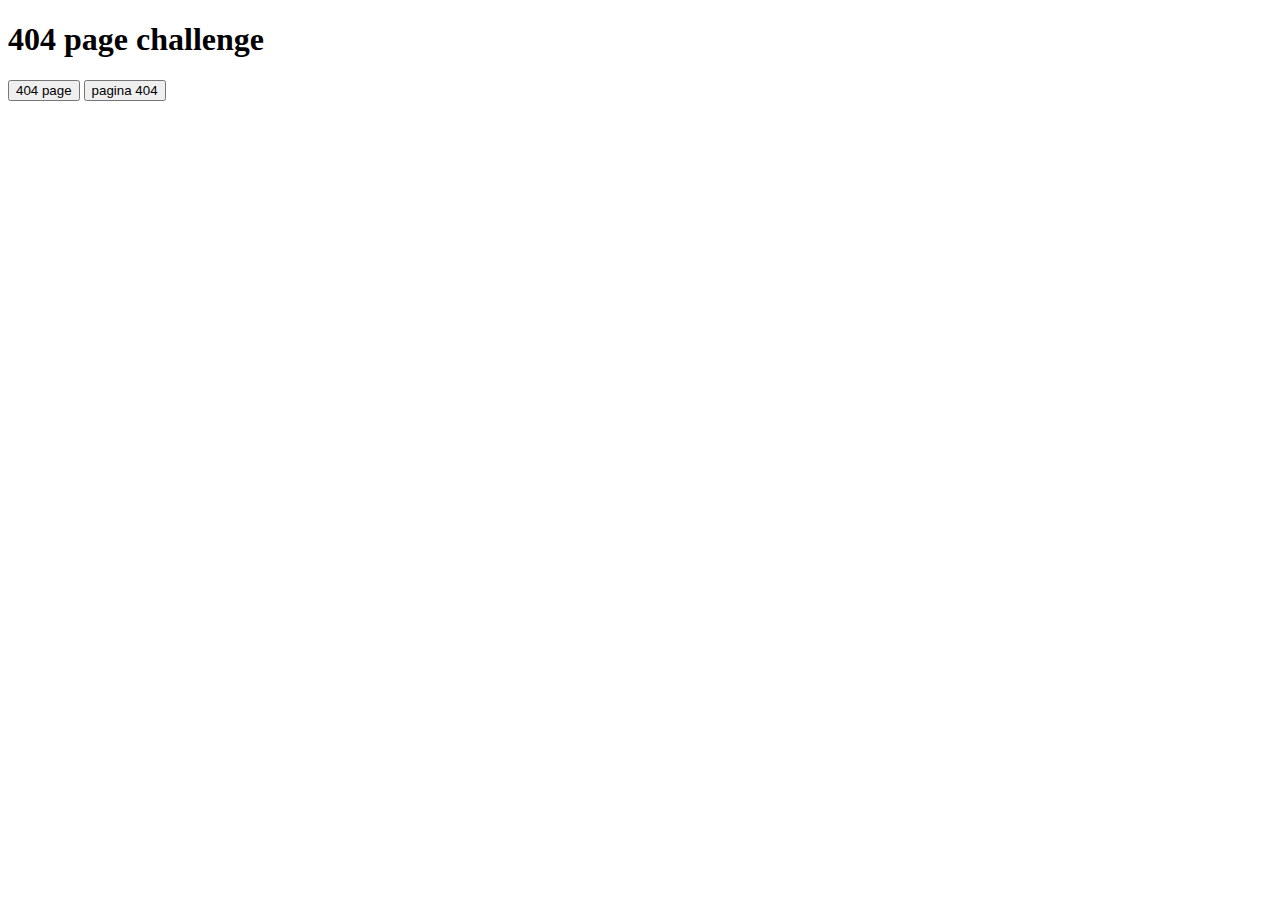
==== index.html @ 0f0b22c2 "maquetacion inicial" ====
<!DOCTYPE html>
<html lang="en">
<head>
    <meta charset="UTF-8">
    <meta name="viewport" content="width=device-width, initial-scale=1.0">
    <link rel="stylesheet" href="styles.css">
    <title>404-Not-Found</title>
</head>
<body>
    <h1>404 page challenge</h1>

    <button onclick="window.open('/404-not-found.html')">404 page</button>

    <button onclick="window.open('/404-not-found.html')">pagina 404</button>
</body>
</html>
---- styles.css ----
.img-container {
    display: flex;
    border-radius: 8px;
    background: #FFF;
    box-shadow: 0px 2px 24px 0px rgba(0, 0, 0, 0.10);
    width: 539.224px;
    height: 447.426px;
    flex-shrink: 0;
}

.mensaje {
    font-size: 1.2rem;
    width: 586px;
}
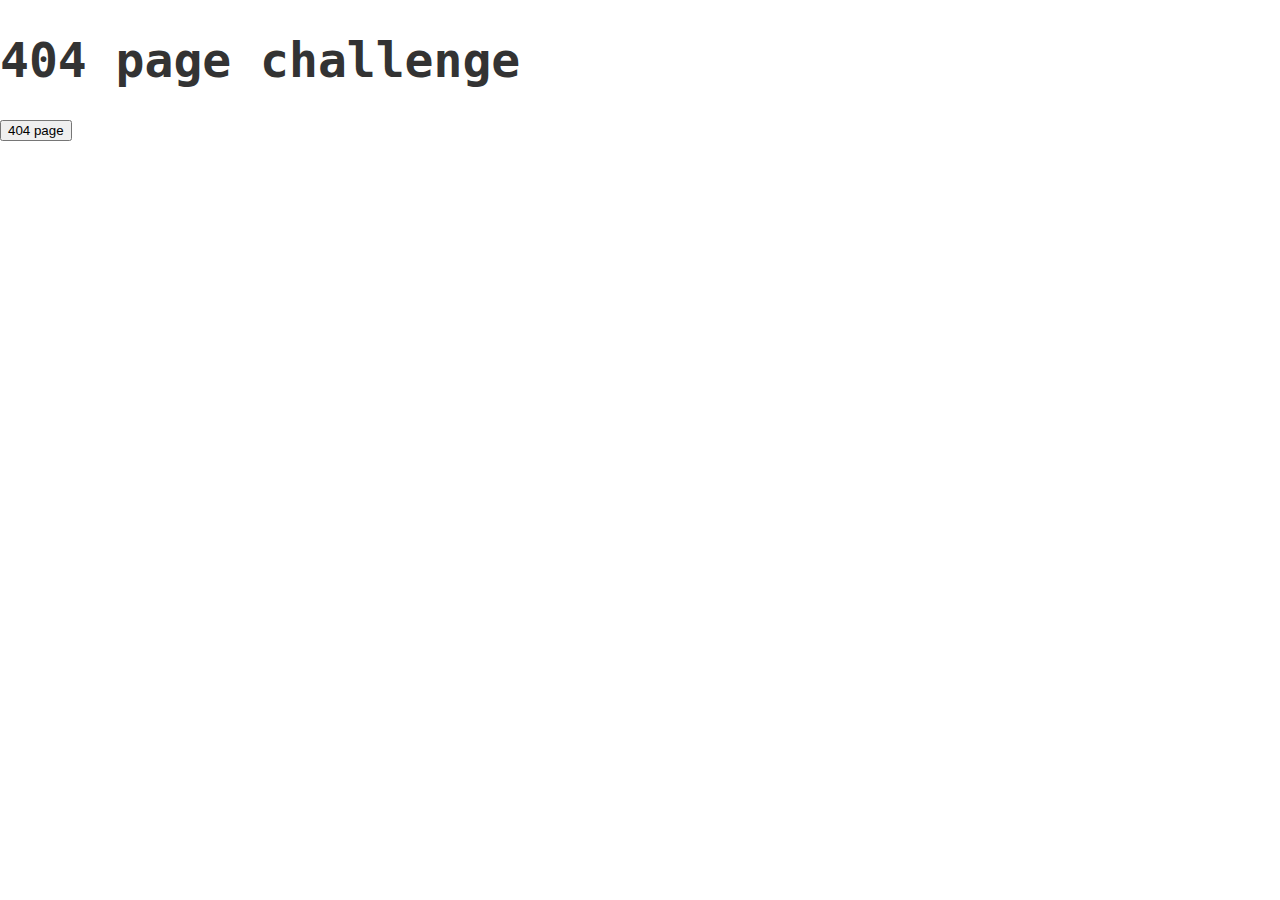
==== commit b3c07e9a: "css" ====
--- a/index.html
+++ b/index.html
@@ -7,10 +7,12 @@
     <title>404-Not-Found</title>
 </head>
 <body>
-    <h1>404 page challenge</h1>
-
-    <button onclick="window.open('/404-not-found.html')">404 page</button>
-
-    <button onclick="window.open('/404-not-found.html')">pagina 404</button>
+    <div>
+        <h1>404 page challenge</h1>
+    
+        <a href="/404-not-found.html">
+            <button>404 page</button>
+        </a>
+    </div>
 </body>
 </html>--- a/styles.css
+++ b/styles.css
@@ -1,14 +1,103 @@
-.img-container {
+:root {
+    /* --primary-color: #333; */
+    --gray-1: #333;
+    --gray-2: #4F4F4F;
+  }
+
+body {
+    font-family: 'Space Mono', monospace;
+    color: var(--gray-1);
+    margin: 0;
+    padding: 0;
+}
+.container {
+    /* display: flex; */
+    width: 100%;
+    height: 100%;
+}
+.top-container h2 {
+    color: #333;
+    font-family: Inconsolata;
+    font-size: 24px;
+    font-style: normal;
+    font-weight: 700;
+    line-height: normal;
+    letter-spacing: -1.92px;
+    text-transform: uppercase;
+}
+.left-container {
+    float: left;
+    width: 50%;
+}
+.right-container {
+    float: right;
+    width: 50%;
+}
+h1 {
+    font-size: 48px;
+}
+/* h2 {
+    color: var(--gray-2);
+    font-family: Space Mono;
+    font-size: 18px;
+    font-style: normal;
+    font-weight: 400;
+    line-height: normal;
+    letter-spacing: -0.63px;
+} */
+p {
+    font-size: 16px;
+    margin: 0 0 10px;
+}
+a {
+    text-decoration: none;
+}
+.rectangle {
     display: flex;
-    border-radius: 8px;
-    background: #FFF;
-    box-shadow: 0px 2px 24px 0px rgba(0, 0, 0, 0.10);
-    width: 539.224px;
-    height: 447.426px;
+    align-items: center;
+    width: 216px;
+    height: 68px;
+    background-color: var(--gray-1);
     flex-shrink: 0;
+    margin: 0 0 10px;
+    text-decoration: none;
+}
+.back-to-home {
+    color: #FFF;
+    font-family: Space Mono;
+    font-size: 14px;
+    font-style: normal;
+    font-weight: 700;
+    line-height: normal;
+    letter-spacing: -0.49px;
+    text-transform: uppercase;
 }
 
-.mensaje {
-    font-size: 1.2rem;
-    width: 586px;
+@media only screen and (max-width: 768px) {
+    .container {
+        width: 100%;
+        height: 100%;
+    }
+    .top-container {
+        padding: 10px;
+    }
+    .left-container {
+        float: none;
+        width: 100%;
+    }
+    .right-container {
+        float: none;
+        width: 100%;
+    }
+    h1 {
+        font-size: 64px;
+    }
+    h2 {
+        font-size: 20px;
+        margin: 0 0 10px;
+    }
+    p {
+        font-size: 24px;
+        margin: 0 0 10px;
+    }
 }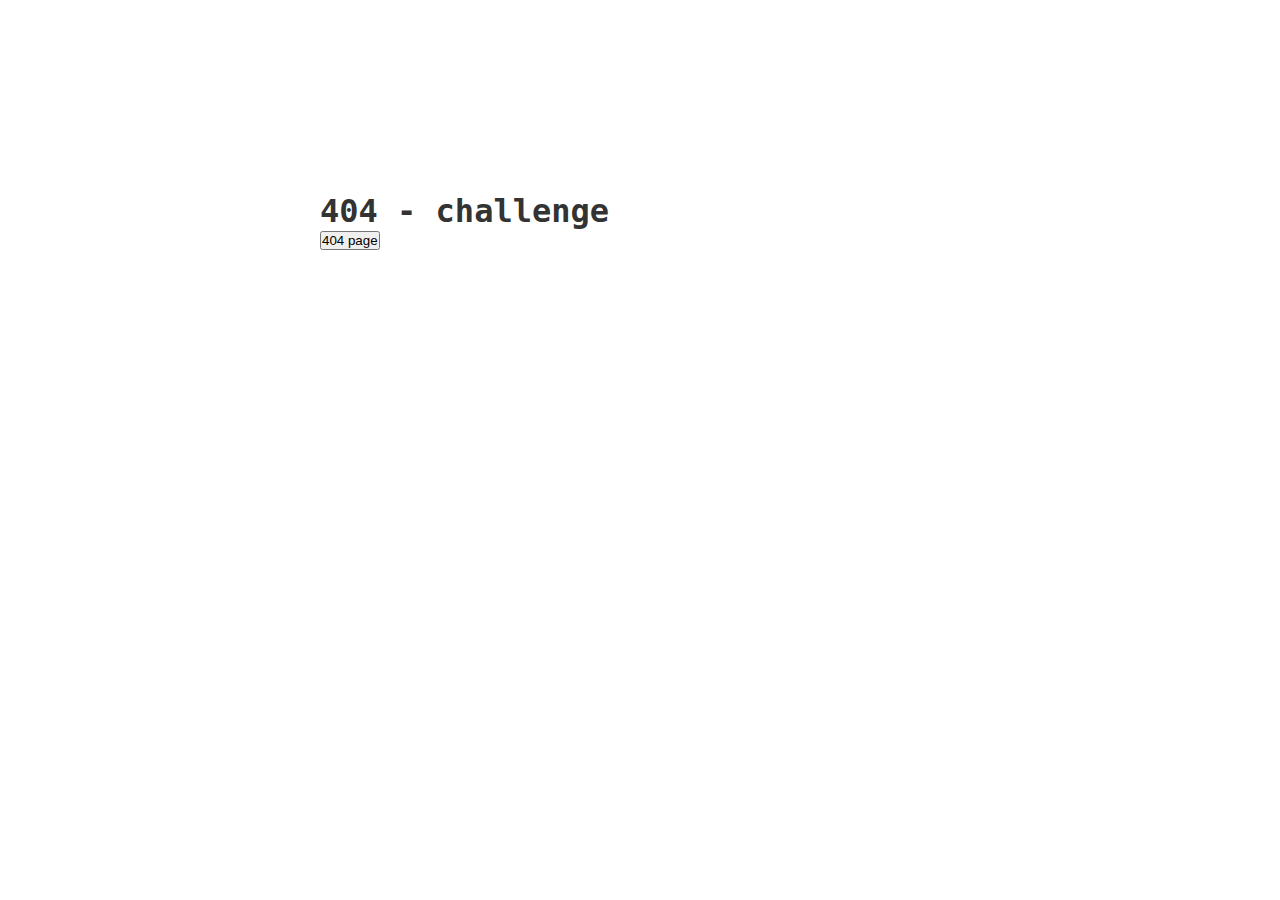
==== commit 5235dded: "cambios css" ====
--- a/index.html
+++ b/index.html
@@ -7,8 +7,8 @@
     <title>404-Not-Found</title>
 </head>
 <body>
-    <div>
-        <h1>404 page challenge</h1>
+    <div class="home-to-404">
+        <h1>404 - challenge</h1>
     
         <a href="/404-not-found.html">
             <button>404 page</button>
--- a/styles.css
+++ b/styles.css
@@ -1,19 +1,18 @@
 :root {
-    /* --primary-color: #333; */
     --gray-1: #333;
     --gray-2: #4F4F4F;
-  }
-
+}
+* {
+    box-sizing: border-box;
+    margin: 0;
+    padding: 0;
+}
 body {
     font-family: 'Space Mono', monospace;
     color: var(--gray-1);
-    margin: 0;
-    padding: 0;
 }
-.container {
-    /* display: flex; */
-    width: 100%;
-    height: 100%;
+.top-container {
+    padding: 20px 24px;
 }
 .top-container h2 {
     color: #333;
@@ -27,16 +26,32 @@
 }
 .left-container {
     float: left;
-    width: 50%;
+    text-align: center;
+}
+.left-container img {
+    width: 100%;
+    padding: 15%;
 }
 .right-container {
+    width: 100%;
     float: right;
-    width: 50%;
+    justify-content: left;
+    align-items: left;
 }
-h1 {
+.right-container h1 {
+    padding: 0 1px 30px 24px;
+    color: var(--gray-1);
+    font-family: Space Mono;
     font-size: 48px;
+    font-style: normal;
+    font-weight: 700;
+    line-height: normal;
+    letter-spacing: -1.68px;
 }
-/* h2 {
+.right-container p {
+    width: 328px;
+    height: 81px;
+    margin: 0 24px 0 23px;
     color: var(--gray-2);
     font-family: Space Mono;
     font-size: 18px;
@@ -44,10 +59,6 @@
     font-weight: 400;
     line-height: normal;
     letter-spacing: -0.63px;
-} */
-p {
-    font-size: 16px;
-    margin: 0 0 10px;
 }
 a {
     text-decoration: none;
@@ -55,12 +66,15 @@
 .rectangle {
     display: flex;
     align-items: center;
+    margin-top: 40px;
+    margin: 40px auto 155px 24px;
     width: 216px;
     height: 68px;
     background-color: var(--gray-1);
     flex-shrink: 0;
-    margin: 0 0 10px;
     text-decoration: none;
+    justify-content: center;
+    text-align: center;
 }
 .back-to-home {
     color: #FFF;
@@ -73,30 +87,37 @@
     text-transform: uppercase;
 }
 
-@media only screen and (max-width: 768px) {
+.home-to-404 {
+    padding: 15% 25%;
+}
+
+@media screen and (min-width: 768px) {
+    .top-container {
+        width: 100%;
+        padding: 40px;
+    }
     .container {
         width: 100%;
         height: 100%;
     }
-    .top-container {
-        padding: 10px;
+    .left-container {
+        width: 50%;
     }
-    .left-container {
-        float: none;
-        width: 100%;
+    .left-container img {
+        padding: 0 24px;
     }
     .right-container {
-        float: none;
-        width: 100%;
+        width: 50%;
     }
-    h1 {
+    .right-container h1 {
         font-size: 64px;
     }
-    h2 {
+    .right-container h2 {
         font-size: 20px;
         margin: 0 0 10px;
     }
-    p {
+    .right-container p {
+        width: 381px;
         font-size: 24px;
         margin: 0 0 10px;
     }
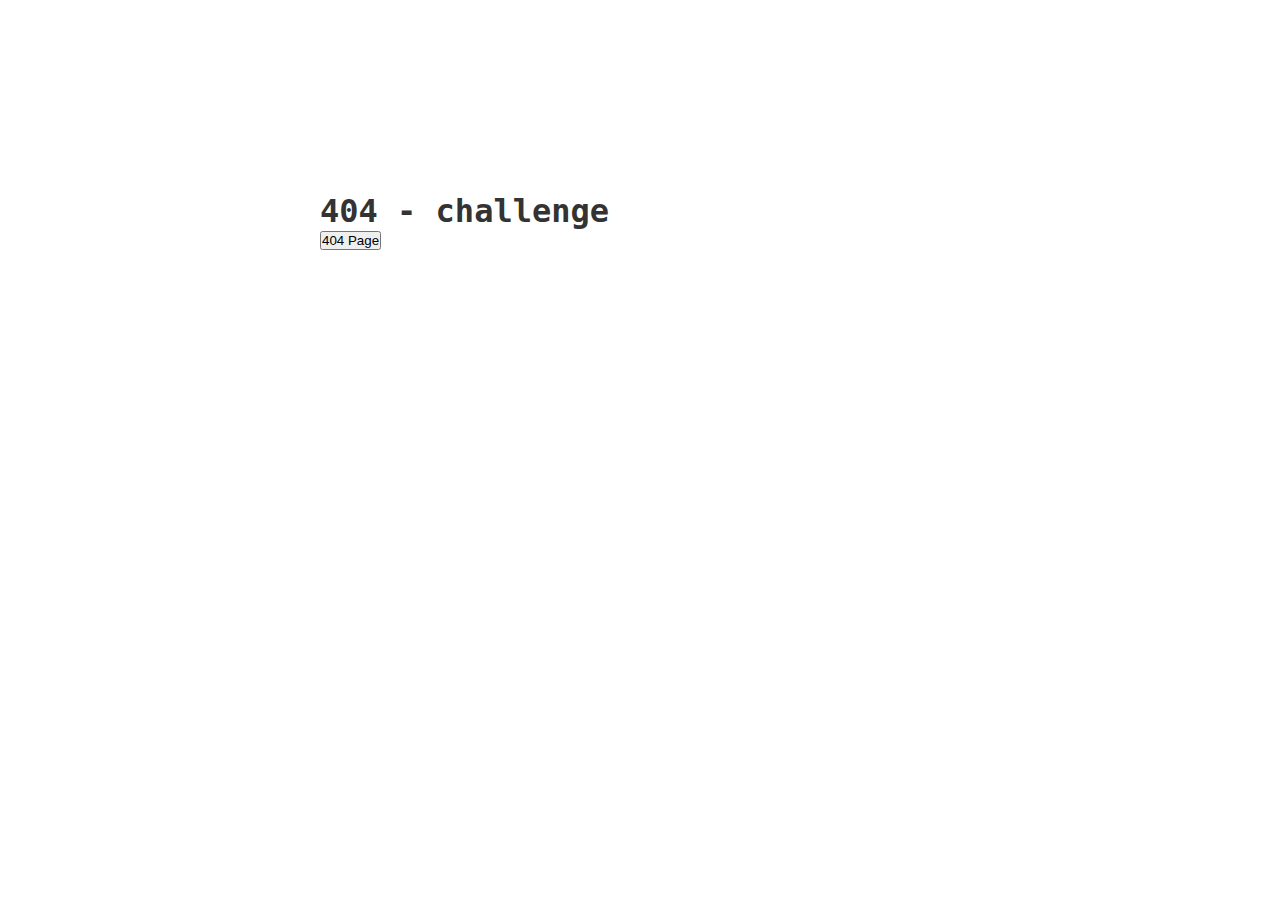
==== commit 0830d7e8: "boton 404 Page" ====
--- a/index.html
+++ b/index.html
@@ -9,10 +9,8 @@
 <body>
     <div class="home-to-404">
         <h1>404 - challenge</h1>
-    
-        <a href="/404-not-found.html">
-            <button>404 page</button>
-        </a>
+        <span></span>
+        <button onclick="window.location.href='./404-not-found.html'">404 Page</button>
     </div>
 </body>
 </html>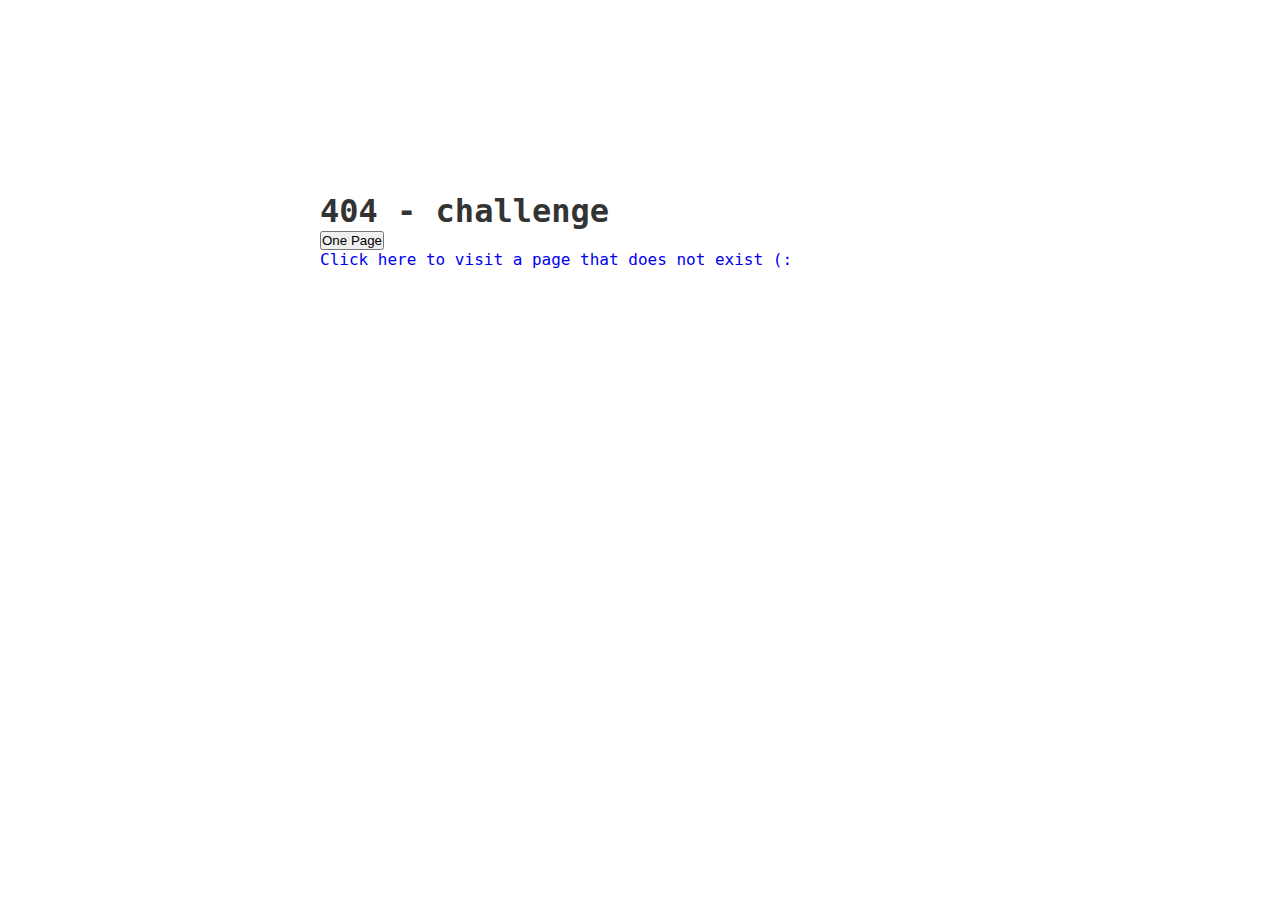
==== commit 21b62a25: "adicion de script.js y .htaccess" ====
--- a/index.html
+++ b/index.html
@@ -10,7 +10,14 @@
     <div class="home-to-404">
         <h1>404 - challenge</h1>
         <span></span>
-        <button onclick="window.location.href='./404-not-found.html'">404 Page</button>
+        <button onclick="window.location.href='/onepage.html'">One Page</button>
+        <span></span>
+        <p>
+            <a href="#">
+                Click here to visit a page that does not exist (:
+            </a>
+        </p>
     </div>
+    <script src="script.js"></script>
 </body>
 </html>--- a/styles.css
+++ b/styles.css
@@ -30,7 +30,7 @@
 }
 .left-container img {
     width: 100%;
-    padding: 15%;
+    padding: 64px;
 }
 .right-container {
     width: 100%;
@@ -49,7 +49,7 @@
     letter-spacing: -1.68px;
 }
 .right-container p {
-    width: 328px;
+    /* width: 328px; */
     height: 81px;
     margin: 0 24px 0 23px;
     color: var(--gray-2);
@@ -66,7 +66,6 @@
 .rectangle {
     display: flex;
     align-items: center;
-    margin-top: 40px;
     margin: 40px auto 155px 24px;
     width: 216px;
     height: 68px;
@@ -94,7 +93,8 @@
 @media screen and (min-width: 768px) {
     .top-container {
         width: 100%;
-        padding: 40px;
+        /* padding: 40px; */
+        margin: 40px 0 140px 77px;
     }
     .container {
         width: 100%;
@@ -104,21 +104,34 @@
         width: 50%;
     }
     .left-container img {
-        padding: 0 24px;
+        /* height: 50%; */
+        /* max-width: 530px; */
+        /* width: 539.224px; */
+        /* height: 414.249px; */
+        /* flex-shrink: 0; */
+        /* padding: 0 24px; */
+        padding: 0;
     }
     .right-container {
+        margin-left: 120px;
         width: 50%;
+        padding: 0;
     }
     .right-container h1 {
         font-size: 64px;
     }
     .right-container h2 {
         font-size: 20px;
-        margin: 0 0 10px;
+        /* margin: 0 0 10px; */
     }
     .right-container p {
         width: 381px;
         font-size: 24px;
-        margin: 0 0 10px;
+        /* margin: 36 auto auto 0; */
+        margin-top: 36px;
+    }
+    .rectangle {
+        /* margin: 64px auto auto 0; */
+        margin-top: 64px;
     }
 }